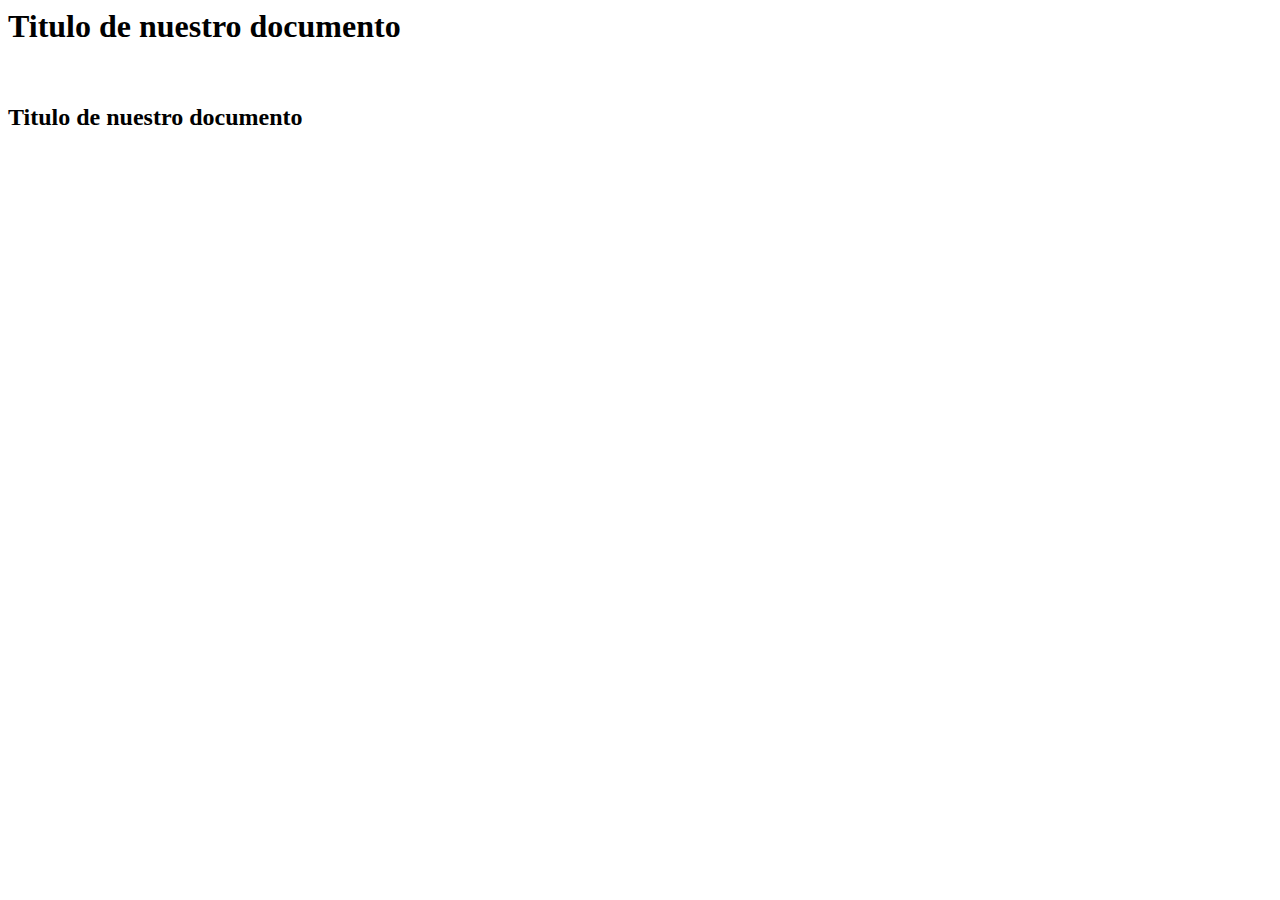
==== Pagina.html @ ee6c4b2c "Test page" ====
<html>
    <head>
        <title>Titulo de nuestra primera web</title>
    </head>
    <body>
        <!--h1 se utiliza para titulares-->
        <h1>Titulo de nuestro documento</h1>
        <br />
        <h2>Titulo de nuestro documento</h2>
    </body>
</html>
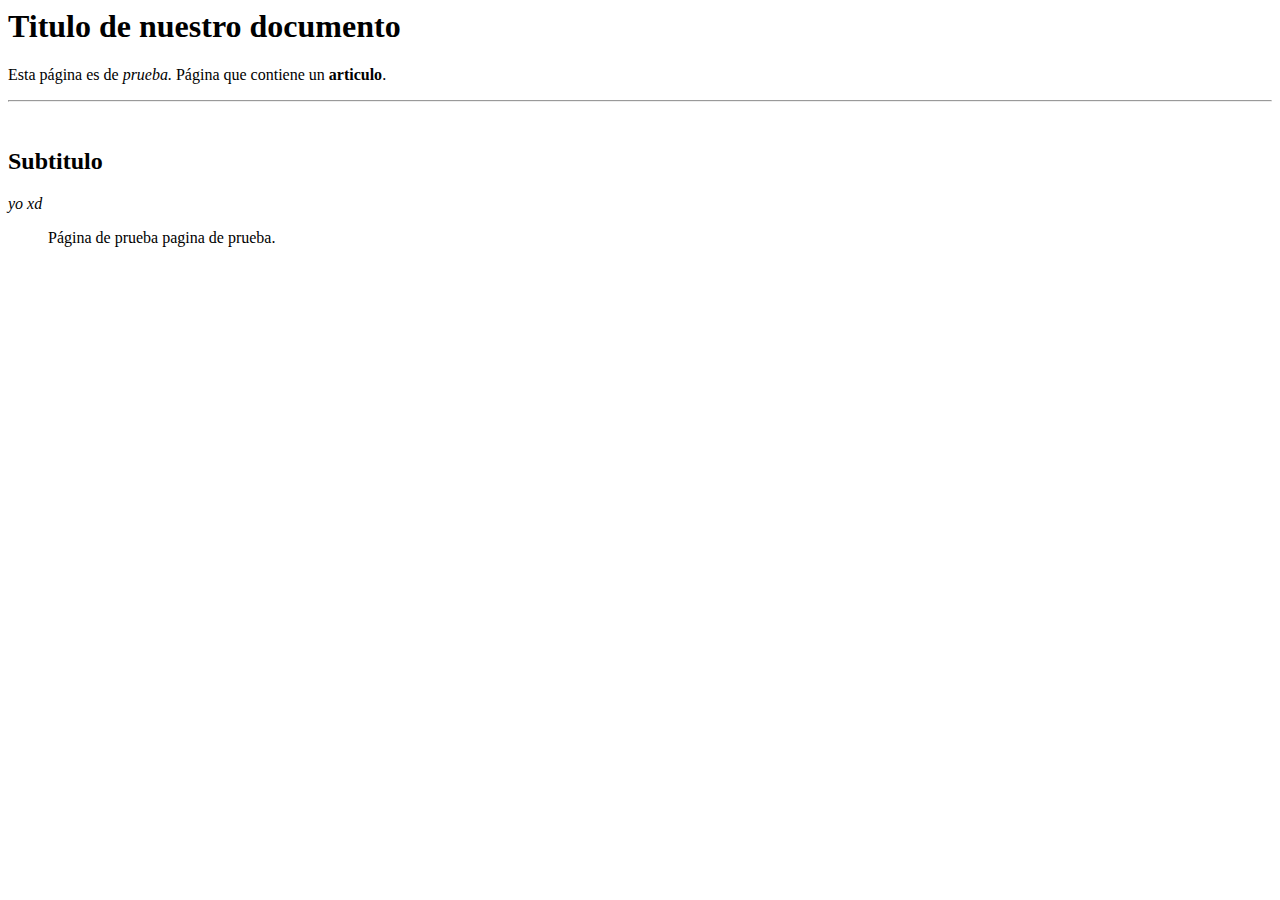
==== commit 4c826acd: "cite, blockquote and more" ====
--- a/Pagina.html
+++ b/Pagina.html
@@ -5,7 +5,18 @@
     <body>
         <!--h1 se utiliza para titulares-->
         <h1>Titulo de nuestro documento</h1>
-        <br />
-        <h2>Titulo de nuestro documento</h2>
+        <p>
+            Esta página es de <i>prueba.</i>
+            Página que contiene un <b>articulo</b>.
+        </p>
+        <hr/>
+        <br/>
+        <h2> Subtitulo</h2>
+        <p>
+            <cite>yo xd</cite>
+            <blockquote>Página de prueba
+            pagina de prueba.
+            </blockquote>
+        </p>
     </body>
 </html>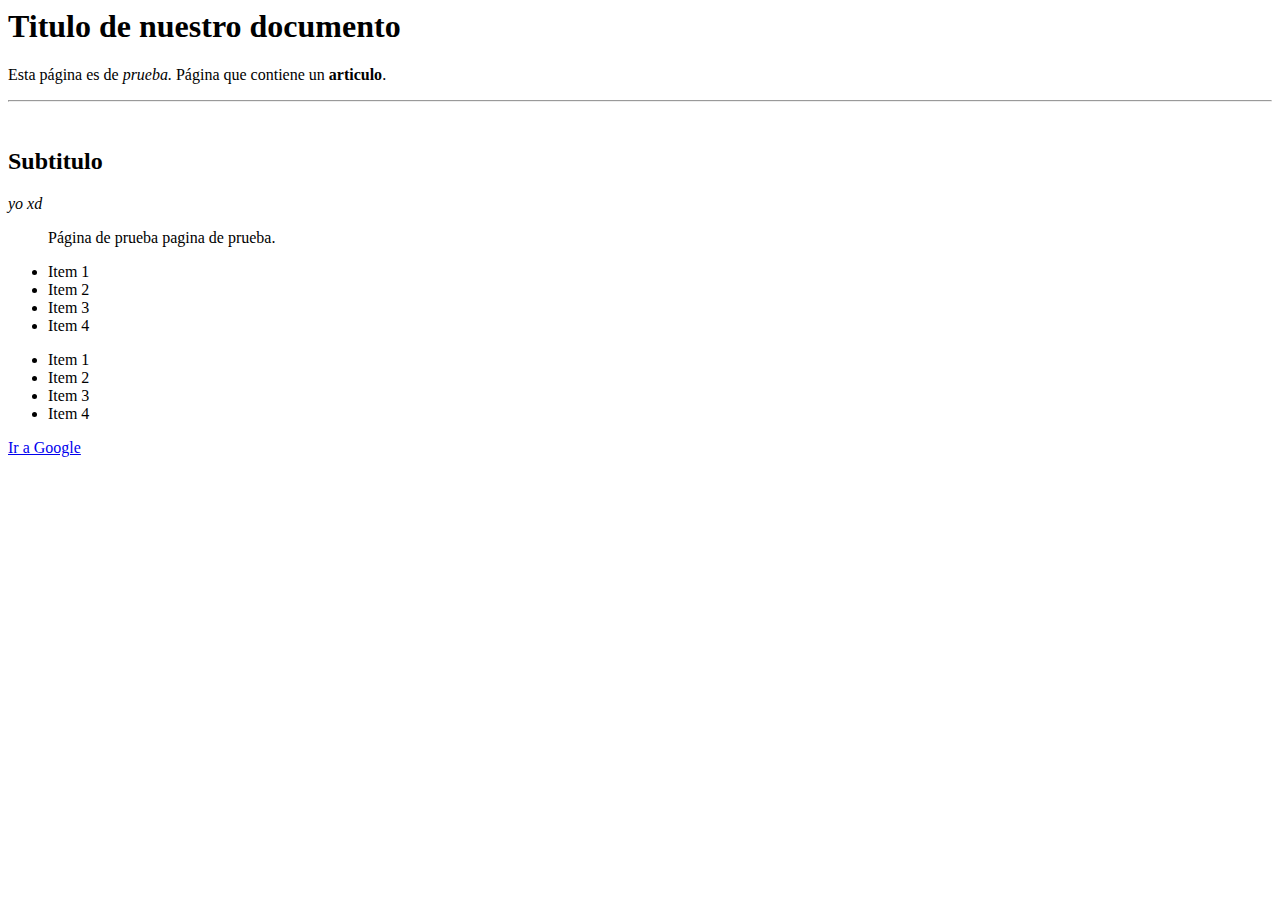
==== commit 6e225b53: "lists" ====
--- a/Pagina.html
+++ b/Pagina.html
@@ -1,6 +1,7 @@
 <html>
     <head>
         <title>Titulo de nuestra primera web</title>
+        <!--link rel="shortcut icon" type="image/x-icon"href=""href="imagenes/laimagen.ico"-->
     </head>
     <body>
         <!--h1 se utiliza para titulares-->
@@ -18,5 +19,18 @@
             pagina de prueba.
             </blockquote>
         </p>
+        <ul>
+            <li>Item 1</li>
+            <li>Item 2</li>
+            <li>Item 3</li>
+            <li>Item 4</li>
+        </ul>
+        <ul>
+            <li>Item 1</li>
+            <li>Item 2</li>
+            <li>Item 3</li>
+            <li>Item 4</li>
+        </ul>
+        <a target="_blank" href="https://www.google.com/">Ir a Google</a>
     </body>
 </html>